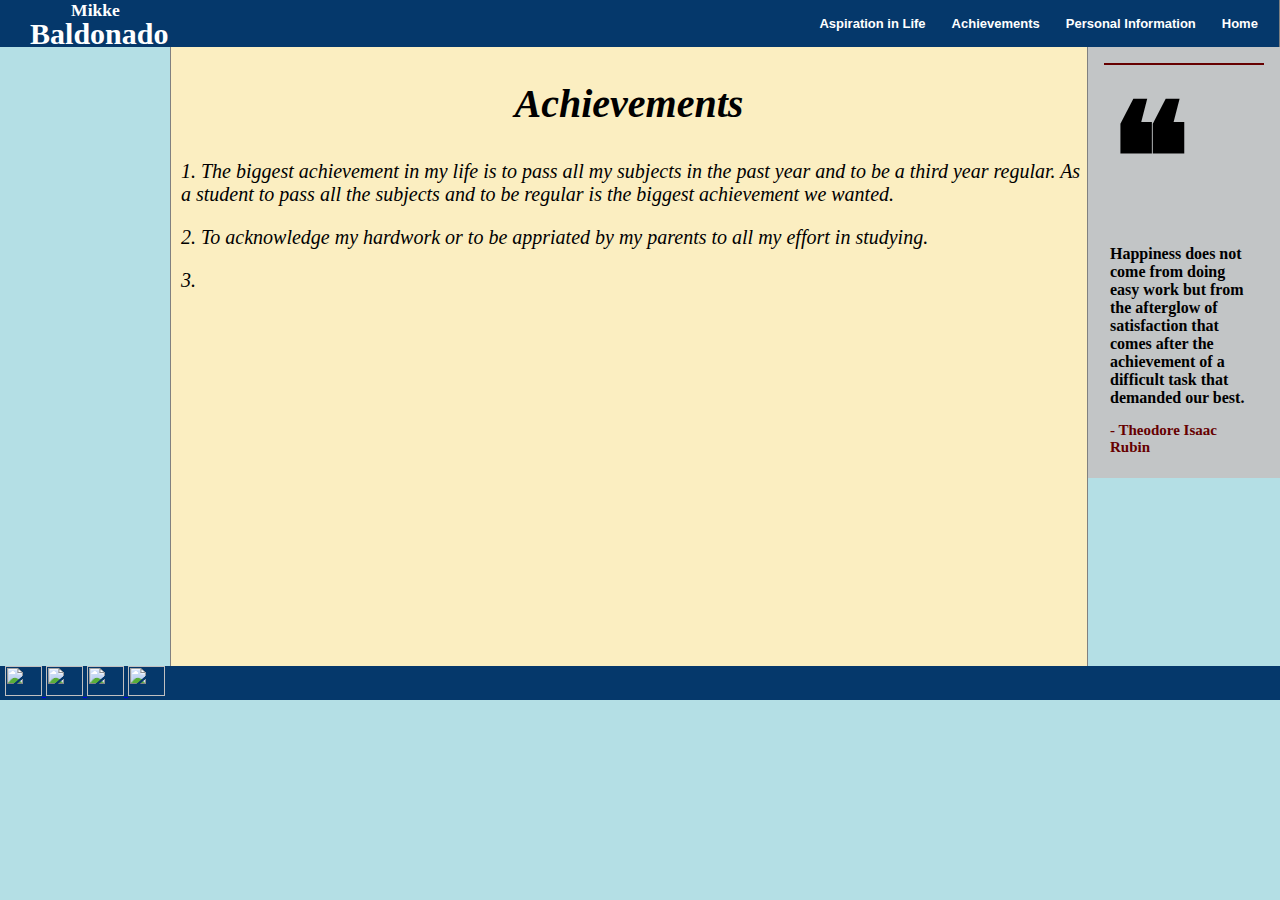
==== Achievement.html @ 684b21b2 "Delete aside layout and transfer taskbar to header layout" ====
<html>
	<head>
		<link rel="stylesheet" type="text/css" href="design.css">
		<title> Mikke Baldonado </title>
	</head>
	
	<body>
	
	<header>
		<div id="name">
			<h3> Mikke </h3>
			<h1> Baldonado </h1>
		
			<div id="tabs">
				<ul>
					<li><a href="Home.html">Home</a></li>
					<li><a href="Personal_Information.html" id="link1">Personal Information</a></li>
					<li><a href="Achievement.html">Achievements</a></li>
					<li><a href="Aspiration.html">Aspiration in Life</a></li>
				</ul>
			</div>
		</div>
	</header>
	
	<nav>
		<blockquote>
	
		<span style="font-size:150px;">&#10077;</span>
		<p> Happiness does not come from doing easy work but from the afterglow
		of satisfaction that comes after the achievement of a difficult task
		that demanded our best.
		</p>
		<p id="author"> - Theodore Isaac Rubin </p> 
		</blockquote>
	</nav>
		
	<div id="container">
		<h2> Achievements </h2>
		
		<div class="info">
			<p> 1. The biggest achievement in my life is to pass all my subjects in the past year and to be
			a third year regular. As a student to pass all the subjects and to be regular is the biggest 
			achievement we wanted. </p>
			<p> 2. To acknowledge my hardwork or to be appriated by my parents to all my effort in studying.
			</p>
			<p> 3. </p>
		</div>
	</div>
	<footer>
		<div id="icons">
			<a href="https://www.facebook.com" > <img src="C:\Users\User\projects\baldonado_mikke_Personal_Website\icon\facebook.png" width="37" height="30"> </a>
			<a href="https://www.twitter.com" > <img src="C:\Users\User\projects\baldonado_mikke_Personal_Website\icon\twitter1.png" width="37" height="30"> </a>
			<a href="https://www.instagram.com" > <img src="C:\Users\User\projects\baldonado_mikke_Personal_Website\icon\insta3.png" width="37" height="30"> </a>
			<a href="https://www.gmail.com" > <img src="C:\Users\User\projects\baldonado_mikke_Personal_Website\icon\gmail.png" width="37" height="30"> </a>
		</div>
	<footer>
	<body>
</html>
---- design.css ----
body {
	background-color: #b4dfe5;
	width: 100%;
    height: 100%;
	margin: 0px;
}

header {
    padding: .1;
    color: white;
    background-color:#05386b;
    clear: left;
	font-size: 15px;
}
#name{
	text-align: left;
	margin-left: 30px;
}
header h1{
	margin-top: -22px;
	margin-bottom: unset;
}
header h3{
	margin-left: 41px;
	margin-top: auto;
}
footer{
    background-color:#05386b;
    clear: left;
    text-align: left;
	width: 100%;
}
#container{
	margin-left: 170px;
    border-left: 1px solid gray;
	margin-right: 170px;
    border-right: 1px solid gray;
	background-color: #Fbeec1;
    overflow: hidden;
	text-align: center;
	height: auto;
	font-style: italic;
}
#container h1{
	font-size: 60px;
}
#container h2{
	font-size: 40px;
}
#container h3{
	font-size: 30px;
	margin-top: -40px;
}

#icons{
	background-color: #05386b;
	margin-right: 10px;
	margin-left: 5px;
}

#class {					
	margin-top: 60px;
	height: 321px;
}
#button{
	width: 900px;
	height: 100%;
	padding-left: 1px;
	margin: auto;
	text-align: center;
}			
			
#button a {			
	float: center;
	text-decoration: none;
	font-family: sans-serif;
	font-size: 20px;
	font-weight: bold;
	margin-left: 8px;
	margin-right: 15px;
	color: #444849;
	background-color: white;
	padding: 20px;
	border-radius: 3px;
}
			
#class li {
	display: inline;
	margin-left: 18px;			
}
			
#button a:hover {			
	background-color: #444849;
	color: #c2c5c6;
	
}

.info{
	text-align: left;
	height: 506px;
	margin-left: 10px;
	margin-right: 5px;
}
.info p{
	font-size: 20px;
}
.info h4{
	text-align: center;
}
.info p span{
	font-size: 15px;
}

.aspi{
	text-align: left;
	height: auto;
	margin-left: 10px;
	margin-right: 5px;
}
.aspi p{
	font-size: 20px;
}
.aspi h4{
	text-align: center;
}
#tabs{
	padding: 1;
	text-align: right;
    margin-top: -56px;
	overflow: hidden;
	border-right: 1px solid grey;
}
nav{
    float: right;
    max-width: 160px;
    margin: 0;
    padding: 1em;
	color: solid grey;
	font-weight: bold;
	background: #c2c5c6;
}
blockqoute{
	margin: 0;
}
nav p {
    margin: 0;
}
nav blockquote {
    font-weight: bold;
    padding: 6px;
    border-top: 2px solid #600;
    margin: 0;
}
#author{
	color:  #600;
	font-size: 15px;
	margin-top: 15px;
}
#tabs ul {
	margin-left: 10px;
	margin-right: 10px;
	margin-top: 10px;
}
#tabs ul li{
	display: inline-block;
	float: right;
	height: 40px;
}
#tabs ul a {
	color: white;
	position: relative;
	display: block;
	margin-left: 6px;
    text-decoration: none;
	font-size: 13px;
	font-family: sans-serif;
	font-weight: bold;
	padding: 10px;
	border-radius: 3px;
}
#tabs ul a:hover {
	color: #c2c5c6;
	clear: both;
}

#link1{
	color:wheat;
}
#link1:hover{
	background-color: #05386b;
	color: #05386b;
}
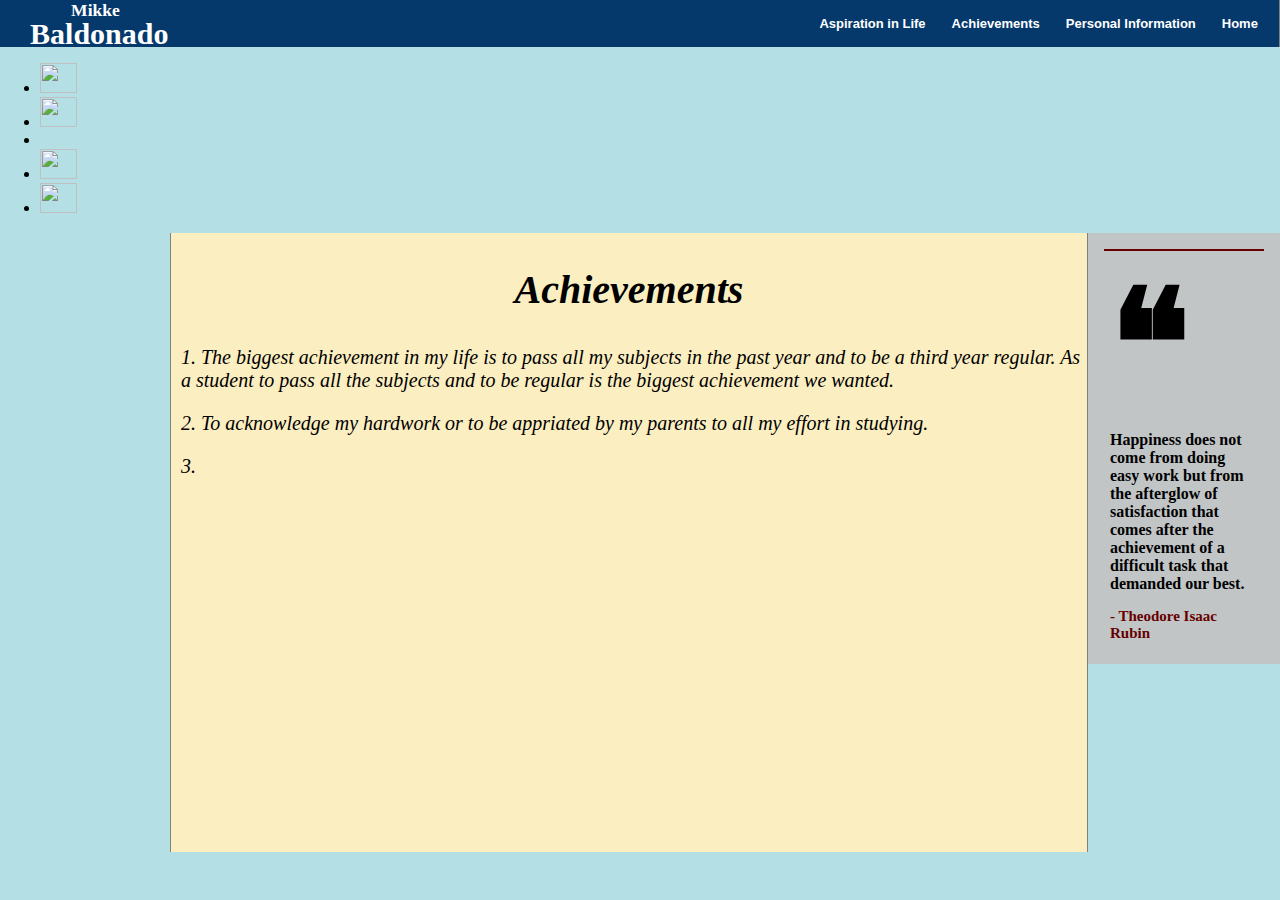
==== commit d7263e38: "Change icon picture position to all html files" ====
--- a/Achievement.html
+++ b/Achievement.html
@@ -21,6 +21,15 @@
 			</div>
 		</div>
 	</header>
+	
+	<aside>
+		<ul>
+			<li><a href="https://www.facebook.com" > <img src="C:\Users\User\projects\baldonado_mikke_Personal_Website\icon\facebook.png" width="37" height="30"> </a></li>
+			<li><a href="https://www.twitter.com" > <img src="C:\Users\User\projects\baldonado_mikke_Personal_Website\icon\twitter1.png" width="37" height="30"> </a><li>
+			<li><a href="https://www.instagram.com" > <img src="C:\Users\User\projects\baldonado_mikke_Personal_Website\icon\insta3.png" width="37" height="30"> </a></li>
+			<li><a href="https://www.gmail.com" > <img src="C:\Users\User\projects\baldonado_mikke_Personal_Website\icon\gmail.png" width="37" height="30"> </a></li>
+		</ul>
+	</aside>
 	
 	<nav>
 		<blockquote>
@@ -47,12 +56,7 @@
 		</div>
 	</div>
 	<footer>
-		<div id="icons">
-			<a href="https://www.facebook.com" > <img src="C:\Users\User\projects\baldonado_mikke_Personal_Website\icon\facebook.png" width="37" height="30"> </a>
-			<a href="https://www.twitter.com" > <img src="C:\Users\User\projects\baldonado_mikke_Personal_Website\icon\twitter1.png" width="37" height="30"> </a>
-			<a href="https://www.instagram.com" > <img src="C:\Users\User\projects\baldonado_mikke_Personal_Website\icon\insta3.png" width="37" height="30"> </a>
-			<a href="https://www.gmail.com" > <img src="C:\Users\User\projects\baldonado_mikke_Personal_Website\icon\gmail.png" width="37" height="30"> </a>
-		</div>
+		
 	<footer>
 	<body>
 </html>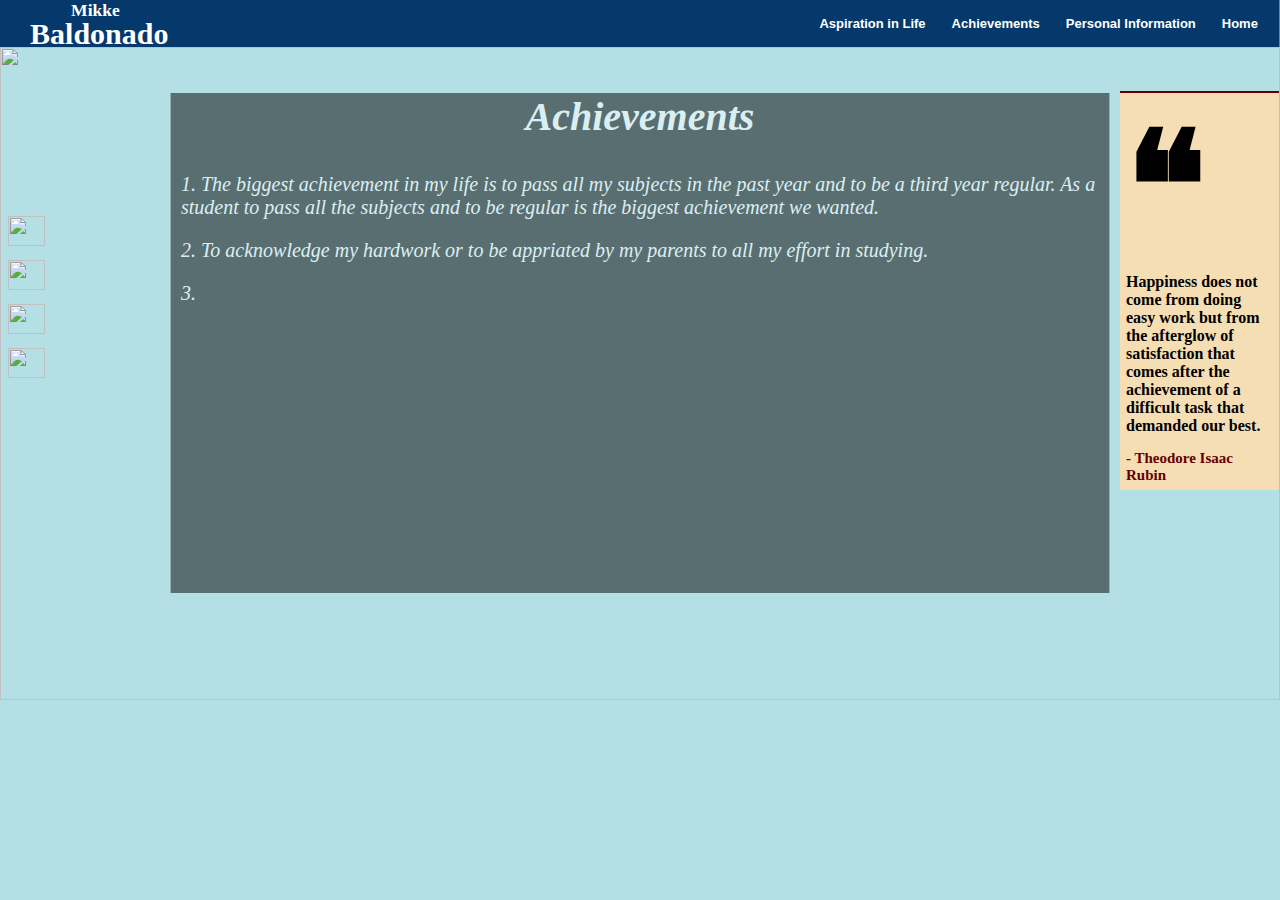
==== commit af37ac49: "Change Achievement web page design" ====
--- a/Achievement.html
+++ b/Achievement.html
@@ -22,6 +22,9 @@
 		</div>
 	</header>
 	
+	<div class="layout">
+		<img id="back" src="C:\Users\User\projects\baldonado_mikke_Personal_Website\background\background1.jpg">
+
 	<aside>
 		<ul>
 			<li><a href="https://www.facebook.com" > <img src="C:\Users\User\projects\baldonado_mikke_Personal_Website\icon\facebook.png" width="37" height="30"> </a></li>
@@ -55,6 +58,7 @@
 			<p> 3. </p>
 		</div>
 	</div>
+	</div>
 	<footer>
 		
 	<footer>
--- a/design.css
+++ b/design.css
@@ -1,10 +1,9 @@
 body {
 	background-color: #b4dfe5;
-	width: 100%;
-    height: 100%;
+	width: auto;
+    height: auto;
 	margin: 0px;
 }
-
 header {
     padding: .1;
     color: white;
@@ -24,22 +23,23 @@
 	margin-left: 41px;
 	margin-top: auto;
 }
-footer{
-    background-color:#05386b;
-    clear: left;
-    text-align: left;
+
+.layout #back{
+	height: 653px;
 	width: 100%;
 }
 #container{
+	margin-top: -640px;
 	margin-left: 170px;
     border-left: 1px solid gray;
 	margin-right: 170px;
     border-right: 1px solid gray;
-	background-color: #Fbeec1;
-    overflow: hidden;
-	text-align: center;
-	height: auto;
+	background-color: black;
+	text-align: center;
+	color: white;
+	height: 500px;
 	font-style: italic;
+	opacity: 0.5;
 }
 #container h1{
 	font-size: 60px;
@@ -51,16 +51,22 @@
 	font-size: 30px;
 	margin-top: -40px;
 }
-
+#container h5{
+	margin-top: 155px;
+	font-size: 20px;
+}
+#container p{
+	
+}
 #icons{
+	float: left;
 	background-color: #05386b;
 	margin-right: 10px;
-	margin-left: 5px;
 }
 
 #class {					
 	margin-top: 60px;
-	height: 321px;
+	height: 144px;
 }
 #button{
 	width: 900px;
@@ -131,21 +137,43 @@
 	border-right: 1px solid grey;
 }
 nav{
+	background-color: black;
     float: right;
     max-width: 160px;
     margin: 0;
-    padding: 1em;
 	color: solid grey;
 	font-weight: bold;
 	background: #c2c5c6;
-}
-blockqoute{
-	margin: 0;
+	margin-top: -609px;
+	overflow: -webkit-paged-x;
+}
+aside{
+    float: left;
+    width: 160px;
+    margin-top: -500px;
+	overflow: -webkit-paged-x;
+}
+aside ul{
+	list-style-type: none;
+	padding: 0;
+}
+aside ul li{
+	padding-top: 0px;
+	margin-top: 10px;
+}
+aside ul a{
+	text-decoration: none;
+	padding: 8px;
+}
+aside ul a:hover{
+	transition: .5s;
+	margin-left: 30px;
 }
 nav p {
     margin: 0;
 }
 nav blockquote {
+	background-color: wheat;
     font-weight: bold;
     padding: 6px;
     border-top: 2px solid #600;
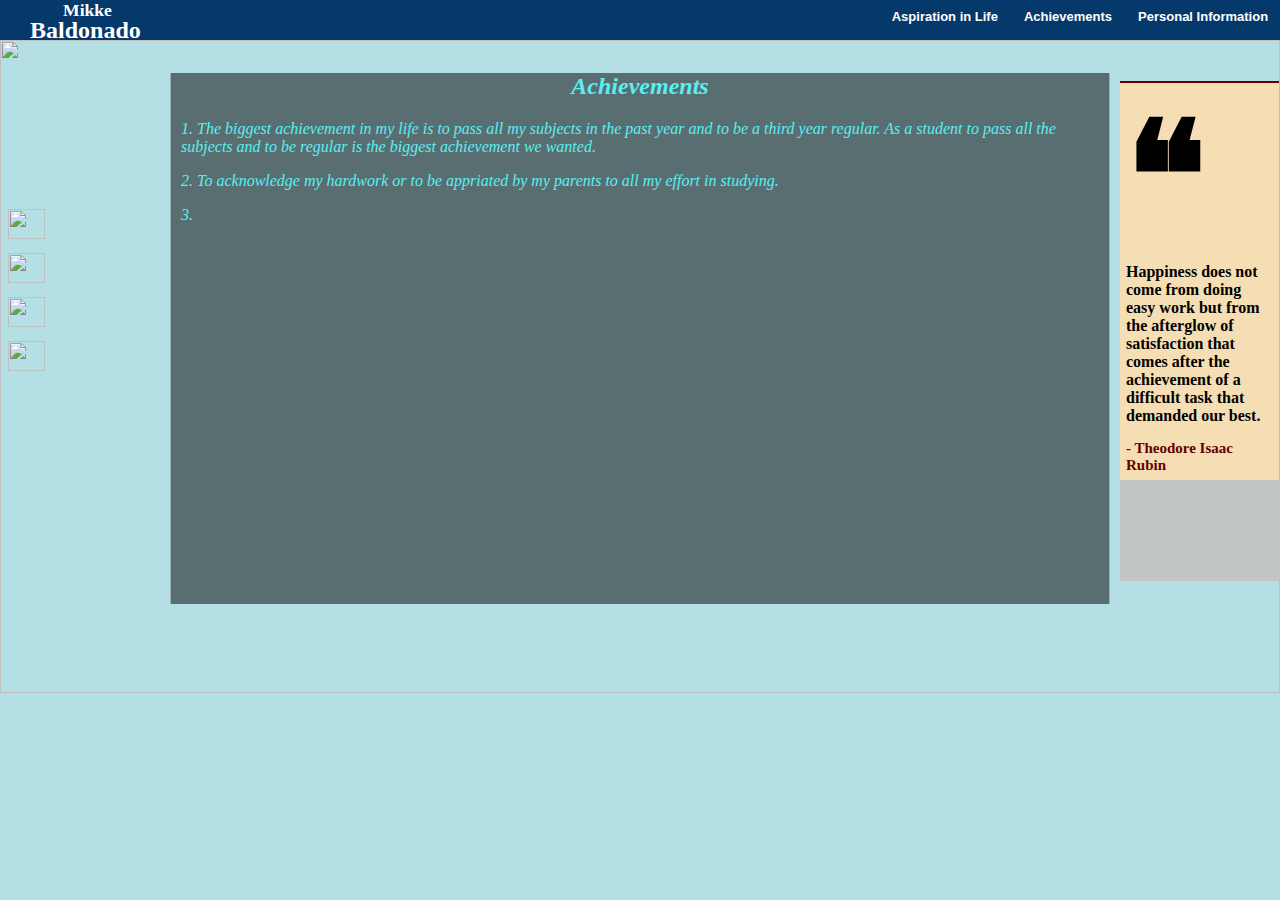
==== commit ee022d2b: "Maked header Name into link of home and deleted home link on the task bar" ====
--- a/Achievement.html
+++ b/Achievement.html
@@ -1,66 +1,66 @@
 <html>
 	<head>
 		<link rel="stylesheet" type="text/css" href="design.css">
+		<link rel="shortcut icon" type="image/png" href="C:\Users\User\projects\baldonado_mikke_Personal_Website\pictures\profile.png">
 		<title> Mikke Baldonado </title>
 	</head>
 	
 	<body>
 	
-	<header>
-		<div id="name">
-			<h3> Mikke </h3>
-			<h1> Baldonado </h1>
+		<header>
+			<div id="name">
+				<div class="link">
+					<a href="Home.html">
+						<h3> Mikke </h3>
+						<h1> Baldonado </h1>
+					</a>
+				</div>
+				<div id="tabs">
+					<ul>
+						<li><a href="Personal_Information.html" id="link1">Personal Information</a></li>
+						<li><a href="Achievement.html">Achievements</a></li>
+						<li><a href="Aspiration.html">Aspiration in Life</a></li>
+					</ul>
+				</div>
+			</div>
+		</header>
+	
+		<div class="layout">
+			<img id="back" src="C:\Users\User\projects\baldonado_mikke_Personal_Website\background\background1.jpg">
+
+			<aside>
+				<ul>
+					<li><a href="https://www.facebook.com/baldonado.mikke" > <img src="C:\Users\User\projects\baldonado_mikke_Personal_Website\icon\facebook.png" width="37" height="30"> </a></li>
+					<li><a href="https://twitter.com/CrazyMikke" > <img src="C:\Users\User\projects\baldonado_mikke_Personal_Website\icon\twitter1.png" width="37" height="30"> </a><li>
+					<li><a href="https://www.instagram.com/mikke_baldonado/" > <img src="C:\Users\User\projects\baldonado_mikke_Personal_Website\icon\insta3.png" width="37" height="30"> </a></li>
+					<li><a href="https://plus.google.com/u/0/105003325873421182169" > <img src="C:\Users\User\projects\baldonado_mikke_Personal_Website\icon\gmail.png" width="37" height="30"> </a></li>
+				</ul>
+			</aside>
 		
-			<div id="tabs">
-				<ul>
-					<li><a href="Home.html">Home</a></li>
-					<li><a href="Personal_Information.html" id="link1">Personal Information</a></li>
-					<li><a href="Achievement.html">Achievements</a></li>
-					<li><a href="Aspiration.html">Aspiration in Life</a></li>
-				</ul>
+			<nav>
+				<blockquote>
+		
+				<span style="font-size:150px;">&#10077;</span>
+				<p> Happiness does not come from doing easy work but from the afterglow
+				of satisfaction that comes after the achievement of a difficult task
+				that demanded our best.
+				</p>
+				<p id="author"> - Theodore Isaac Rubin </p> 
+				</blockquote>
+			</nav>
+			
+			<div id="container">
+				<h2> Achievements </h2>
+			
+				<div class="info">
+					<p> 1. The biggest achievement in my life is to pass all my subjects in the past year and to be
+					a third year regular. As a student to pass all the subjects and to be regular is the biggest 
+					achievement we wanted. </p>
+					<p> 2. To acknowledge my hardwork or to be appriated by my parents to all my effort in studying.
+					</p>
+					<p> 3. </p>
+				</div>
 			</div>
 		</div>
-	</header>
-	
-	<div class="layout">
-		<img id="back" src="C:\Users\User\projects\baldonado_mikke_Personal_Website\background\background1.jpg">
-
-	<aside>
-		<ul>
-			<li><a href="https://www.facebook.com" > <img src="C:\Users\User\projects\baldonado_mikke_Personal_Website\icon\facebook.png" width="37" height="30"> </a></li>
-			<li><a href="https://www.twitter.com" > <img src="C:\Users\User\projects\baldonado_mikke_Personal_Website\icon\twitter1.png" width="37" height="30"> </a><li>
-			<li><a href="https://www.instagram.com" > <img src="C:\Users\User\projects\baldonado_mikke_Personal_Website\icon\insta3.png" width="37" height="30"> </a></li>
-			<li><a href="https://www.gmail.com" > <img src="C:\Users\User\projects\baldonado_mikke_Personal_Website\icon\gmail.png" width="37" height="30"> </a></li>
-		</ul>
-	</aside>
-	
-	<nav>
-		<blockquote>
-	
-		<span style="font-size:150px;">&#10077;</span>
-		<p> Happiness does not come from doing easy work but from the afterglow
-		of satisfaction that comes after the achievement of a difficult task
-		that demanded our best.
-		</p>
-		<p id="author"> - Theodore Isaac Rubin </p> 
-		</blockquote>
-	</nav>
-		
-	<div id="container">
-		<h2> Achievements </h2>
-		
-		<div class="info">
-			<p> 1. The biggest achievement in my life is to pass all my subjects in the past year and to be
-			a third year regular. As a student to pass all the subjects and to be regular is the biggest 
-			achievement we wanted. </p>
-			<p> 2. To acknowledge my hardwork or to be appriated by my parents to all my effort in studying.
-			</p>
-			<p> 3. </p>
-		</div>
-	</div>
-	</div>
-	<footer>
-		
-	<footer>
-	<body>
+	</body>
 </html>--- a/design.css
+++ b/design.css
@@ -10,22 +10,43 @@
     background-color:#05386b;
     clear: left;
 	font-size: 15px;
+	width: 100%;
 }
 #name{
-	text-align: left;
 	margin-left: 30px;
-}
-header h1{
+	width: 100%;
+}
+.link{	
+	width: 100px;
+	color: white;
+	text-decoration: none;
+}
+.link a{
+	width: 100px;
+	color: white;
+	text-decoration: none;
+}
+
+.link a:hover {
+	width: 100px;
+	color: #c2c5c6;
+	clear: both;
+}
+header h1{	
+	font-size: x-large;
+	text-align: left;
 	margin-top: -22px;
 	margin-bottom: unset;
 }
 header h3{
-	margin-left: 41px;
+	text-align: left;
+	margin-left: 33px;
 	margin-top: auto;
 }
 
 .layout #back{
 	height: 653px;
+
 	width: 100%;
 }
 #container{
@@ -36,27 +57,41 @@
     border-right: 1px solid gray;
 	background-color: black;
 	text-align: center;
-	color: white;
-	height: 500px;
+	color: cyan;
+	height: auto;
 	font-style: italic;
 	opacity: 0.5;
 }
-#container h1{
+#home{
+	margin-left: 170px;
+    border-left: 1px solid gray;
+	margin-right: 170px;
+    border-right: 1px solid gray;
+	text-align: center;
+	color: black;
+	height: auto;
+	font-style: italic;
+	background-color: wheat;
+}
+#home img{
+	margin-top: -320px;
+}
+#home h1{
 	font-size: 60px;
-}
-#container h2{
+	margin-top: -30px;
+}
+.h2{
 	font-size: 40px;
 }
-#container h3{
+.h3{
 	font-size: 30px;
-	margin-top: -40px;
-}
-#container h5{
-	margin-top: 155px;
+}
+#home h5{
+	margin-top: -20px;
 	font-size: 20px;
 }
 #container p{
-	
+	font-size: inherit;
 }
 #icons{
 	float: left;
@@ -66,7 +101,7 @@
 
 #class {					
 	margin-top: 60px;
-	height: 144px;
+	height: 126px;
 }
 #button{
 	width: 900px;
@@ -103,7 +138,7 @@
 
 .info{
 	text-align: left;
-	height: 506px;
+	height: 484px;
 	margin-left: 10px;
 	margin-right: 5px;
 }
@@ -119,7 +154,7 @@
 
 .aspi{
 	text-align: left;
-	height: auto;
+	height: 484px;;
 	margin-left: 10px;
 	margin-right: 5px;
 }
@@ -130,6 +165,7 @@
 	text-align: center;
 }
 #tabs{
+	margin-right: 20px;
 	padding: 1;
 	text-align: right;
     margin-top: -56px;
@@ -144,8 +180,9 @@
 	color: solid grey;
 	font-weight: bold;
 	background: #c2c5c6;
-	margin-top: -609px;
+	margin-top: -612px;
 	overflow: -webkit-paged-x;
+	height: 500px;
 }
 aside{
     float: left;
@@ -166,6 +203,28 @@
 	padding: 8px;
 }
 aside ul a:hover{
+	transition: .5s;
+	margin-left: 30px;
+}
+.icon{
+    float: left;
+    width: 160px;
+    margin-top: -100px;
+	overflow: -webkit-paged-x;
+}
+.icon ul{
+	list-style-type: none;
+	padding: 0;
+}
+.icon ul li{
+	padding-top: 0px;
+	margin-top: 10px;
+}
+.icon ul a{
+	text-decoration: none;
+	padding: 8px;
+}
+.icon ul a:hover{
 	transition: .5s;
 	margin-left: 30px;
 }
@@ -207,6 +266,7 @@
 	border-radius: 3px;
 }
 #tabs ul a:hover {
+	text-decoration: underline;
 	color: #c2c5c6;
 	clear: both;
 }
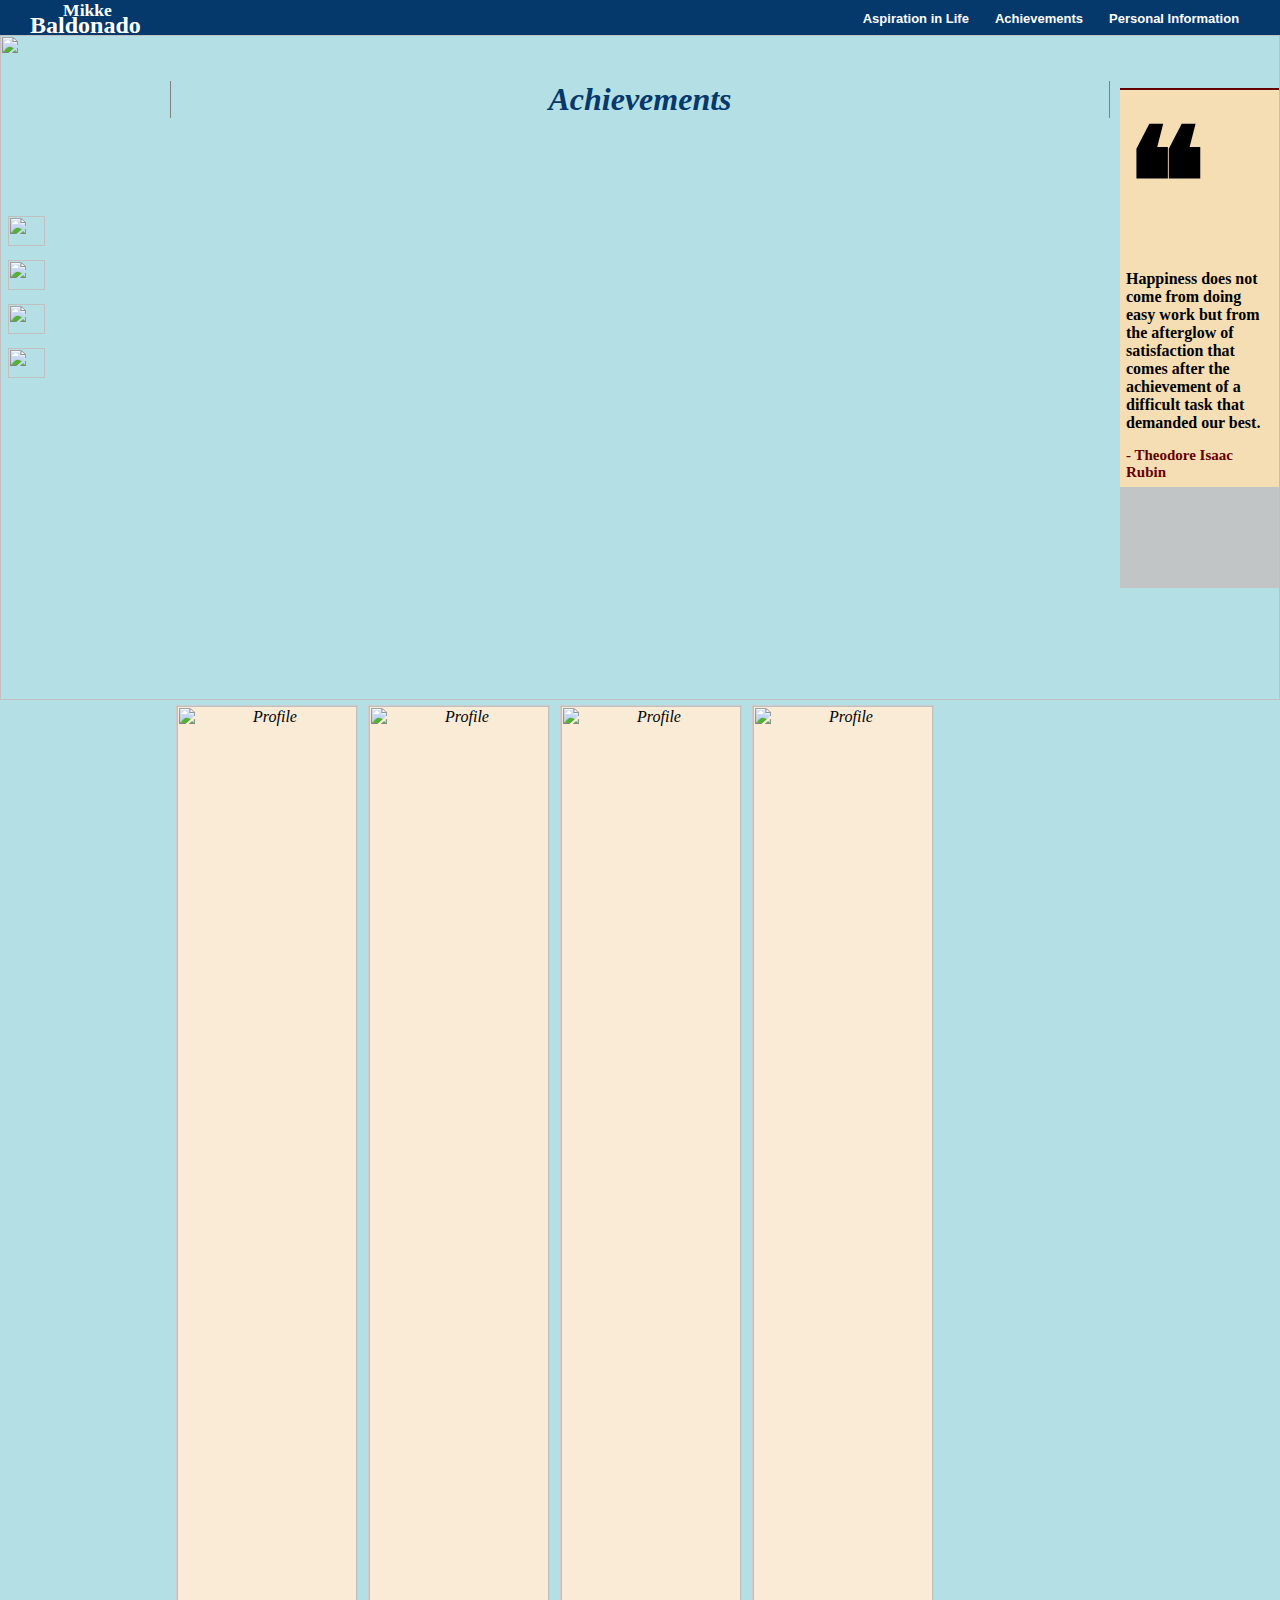
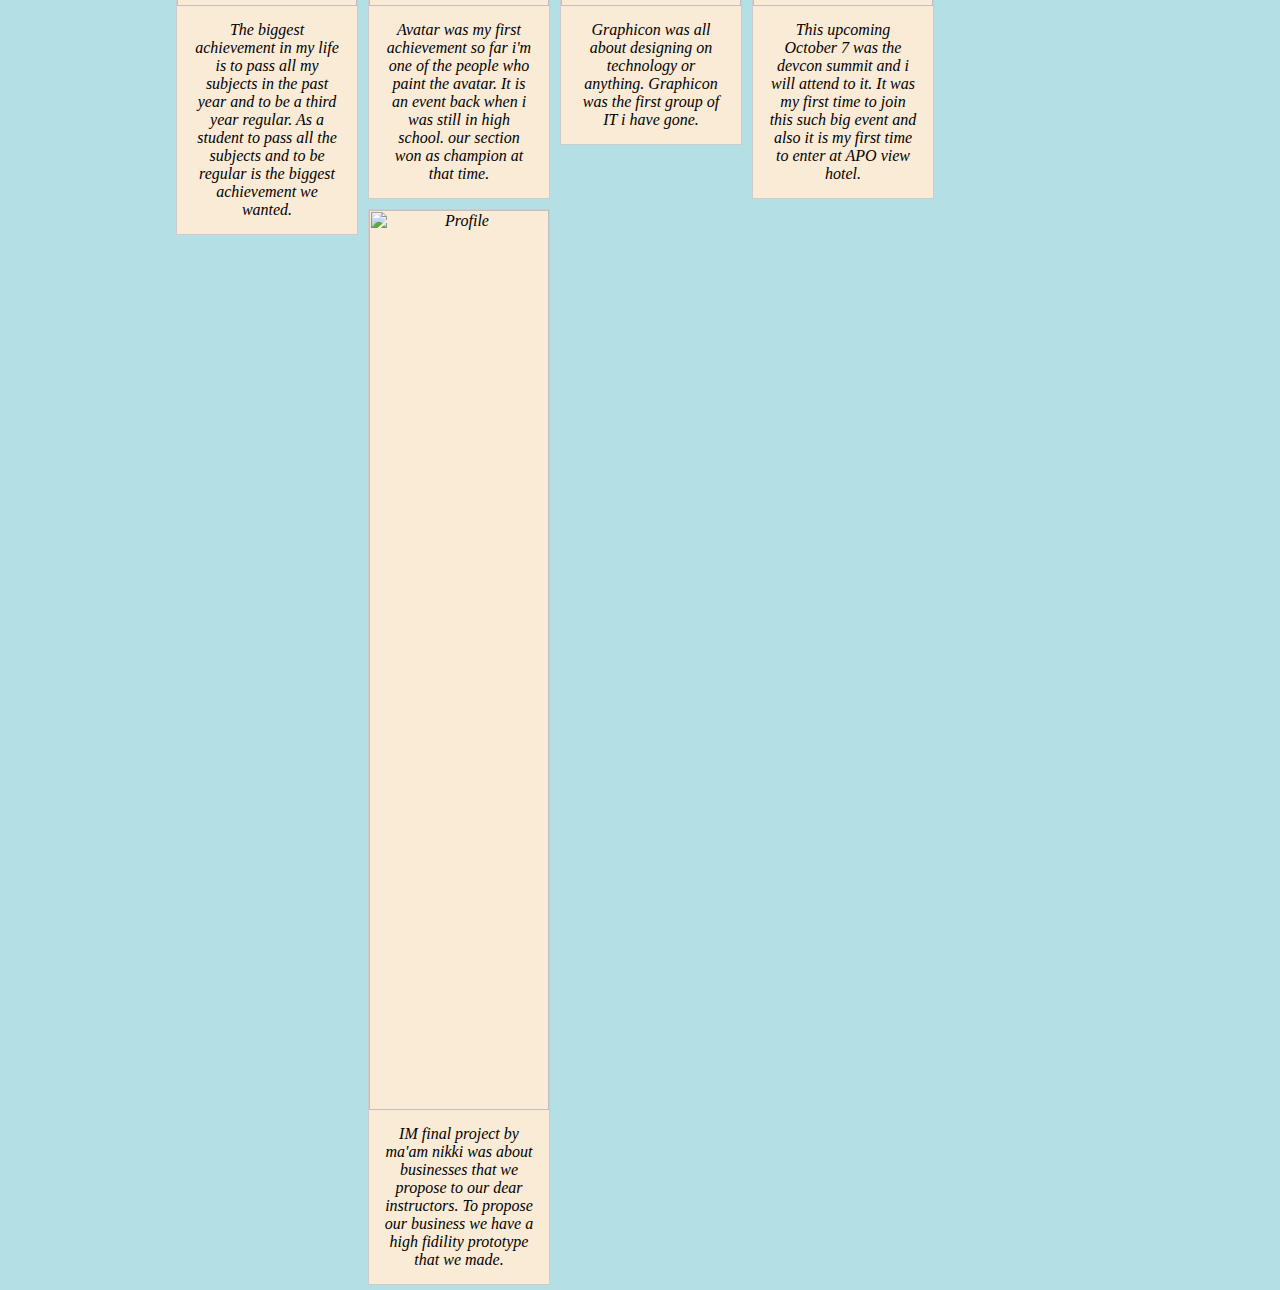
==== commit c698f54e: "Change Achievement design, change text, added images, and adjust sizes" ====
--- a/Achievement.html
+++ b/Achievement.html
@@ -49,16 +49,34 @@
 				</blockquote>
 			</nav>
 			
-			<div id="container">
-				<h2> Achievements </h2>
-			
-				<div class="info">
-					<p> 1. The biggest achievement in my life is to pass all my subjects in the past year and to be
-					a third year regular. As a student to pass all the subjects and to be regular is the biggest 
-					achievement we wanted. </p>
-					<p> 2. To acknowledge my hardwork or to be appriated by my parents to all my effort in studying.
-					</p>
-					<p> 3. </p>
+			<div id="containerAchievement">
+				<h1> Achievements </h1>
+				<div id="gal">
+					<div class="gallery">
+						<img src="C:\Users\User\projects\baldonado_mikke_Personal_Website\pictures\grades.png" alt="Profile" width="300" height="200">
+						<div class="desc">The biggest achievement in my life is to pass all my subjects in the past year and to be
+						a third year regular. As a student to pass all the subjects and to be regular is the biggest 
+						achievement we wanted.</div>
+					</div>
+					<div class="gallery">
+						<img src="C:\Users\User\projects\baldonado_mikke_Personal_Website\pictures\avatar.png" alt="Profile" width="300" height="200">
+						<div class="desc">Avatar was my first achievement so far i'm one of the people who paint the avatar. It is an event back when i was still in high school. 
+						our section won as champion at that time.</div>
+					</div>
+					<div class="gallery">
+						<img src="C:\Users\User\projects\baldonado_mikke_Personal_Website\pictures\graphicon.png" alt="Profile" width="300" height="200">
+						<div class="desc"> Graphicon was all about designing on technology or anything. Graphicon was the first group of IT i have gone.</div>
+					</div>
+					<div class="gallery">
+						<img src="C:\Users\User\projects\baldonado_mikke_Personal_Website\pictures\devcon.png" alt="Profile" width="300" height="200">
+						<div class="desc"> This upcoming October 7 was the devcon summit and i will attend to it. It was my first time to join this such big event and also it is my first 
+						time to enter at APO view hotel.</div>
+					</div>
+					<div class="gallery">
+						<img src="C:\Users\User\projects\baldonado_mikke_Personal_Website\pictures\IM.png" alt="Profile" width="300" height="200">
+						<div class="desc"> IM final project by ma'am nikki was about businesses that we propose to our dear instructors.
+						To propose our business we have a high fidility prototype that we made.</div>
+					</div>
 				</div>
 			</div>
 		</div>
--- a/design.css
+++ b/design.css
@@ -14,7 +14,6 @@
 }
 #name{
 	margin-left: 30px;
-	width: 100%;
 }
 .link{	
 	width: 100px;
@@ -35,7 +34,7 @@
 header h1{	
 	font-size: x-large;
 	text-align: left;
-	margin-top: -22px;
+	margin-top: -27px;
 	margin-bottom: unset;
 }
 header h3{
@@ -43,10 +42,11 @@
 	margin-left: 33px;
 	margin-top: auto;
 }
-
+.layout{
+	height:auto;
+}
 .layout #back{
-	height: 653px;
-
+	height: 665px;
 	width: 100%;
 }
 #container{
@@ -62,6 +62,17 @@
 	font-style: italic;
 	opacity: 0.5;
 }
+#containerAchievement{
+	margin-top: -640px;
+	margin-left: 170px;
+    border-left: 1px solid gray;
+	margin-right: 170px;
+    border-right: 1px solid gray;
+	text-align: center;
+	color: #05386b;
+	height: auto;
+	font-style: italic;
+}
 #home{
 	margin-left: 170px;
     border-left: 1px solid gray;
@@ -92,6 +103,36 @@
 }
 #container p{
 	font-size: inherit;
+}
+#containerAchievement p{
+	font-size: inherit;
+}
+#gal{
+	overflow: -webkit-paged-x;
+	
+}
+#gal .gallery {
+	border: 1px solid #ccc;
+    float: left;
+    width: 180px;
+	color:black;
+	margin: 5px;
+}
+
+.gallery:hover {
+    border: 1px solid white;
+}
+
+.gallery img {
+	background-color: antiquewhite;
+    width: 100%;
+    height: auto;
+}
+
+.desc {
+    background-color: antiquewhite;
+	padding: 15px;
+    text-align: center;
 }
 #icons{
 	float: left;
@@ -141,6 +182,7 @@
 	height: 484px;
 	margin-left: 10px;
 	margin-right: 5px;
+	color: White;
 }
 .info p{
 	font-size: 20px;
@@ -153,10 +195,12 @@
 }
 
 .aspi{
+	color: white;
 	text-align: left;
-	height: 484px;;
+	height: auto;
 	margin-left: 10px;
 	margin-right: 5px;
+	font-size: large;
 }
 .aspi p{
 	font-size: 20px;
@@ -166,11 +210,11 @@
 }
 #tabs{
 	margin-right: 20px;
+	margin-bottom: -7px;
 	padding: 1;
 	text-align: right;
-    margin-top: -56px;
+    margin-top: -49px;
 	overflow: hidden;
-	border-right: 1px solid grey;
 }
 nav{
 	background-color: black;
@@ -277,4 +321,4 @@
 #link1:hover{
 	background-color: #05386b;
 	color: #05386b;
-}+}
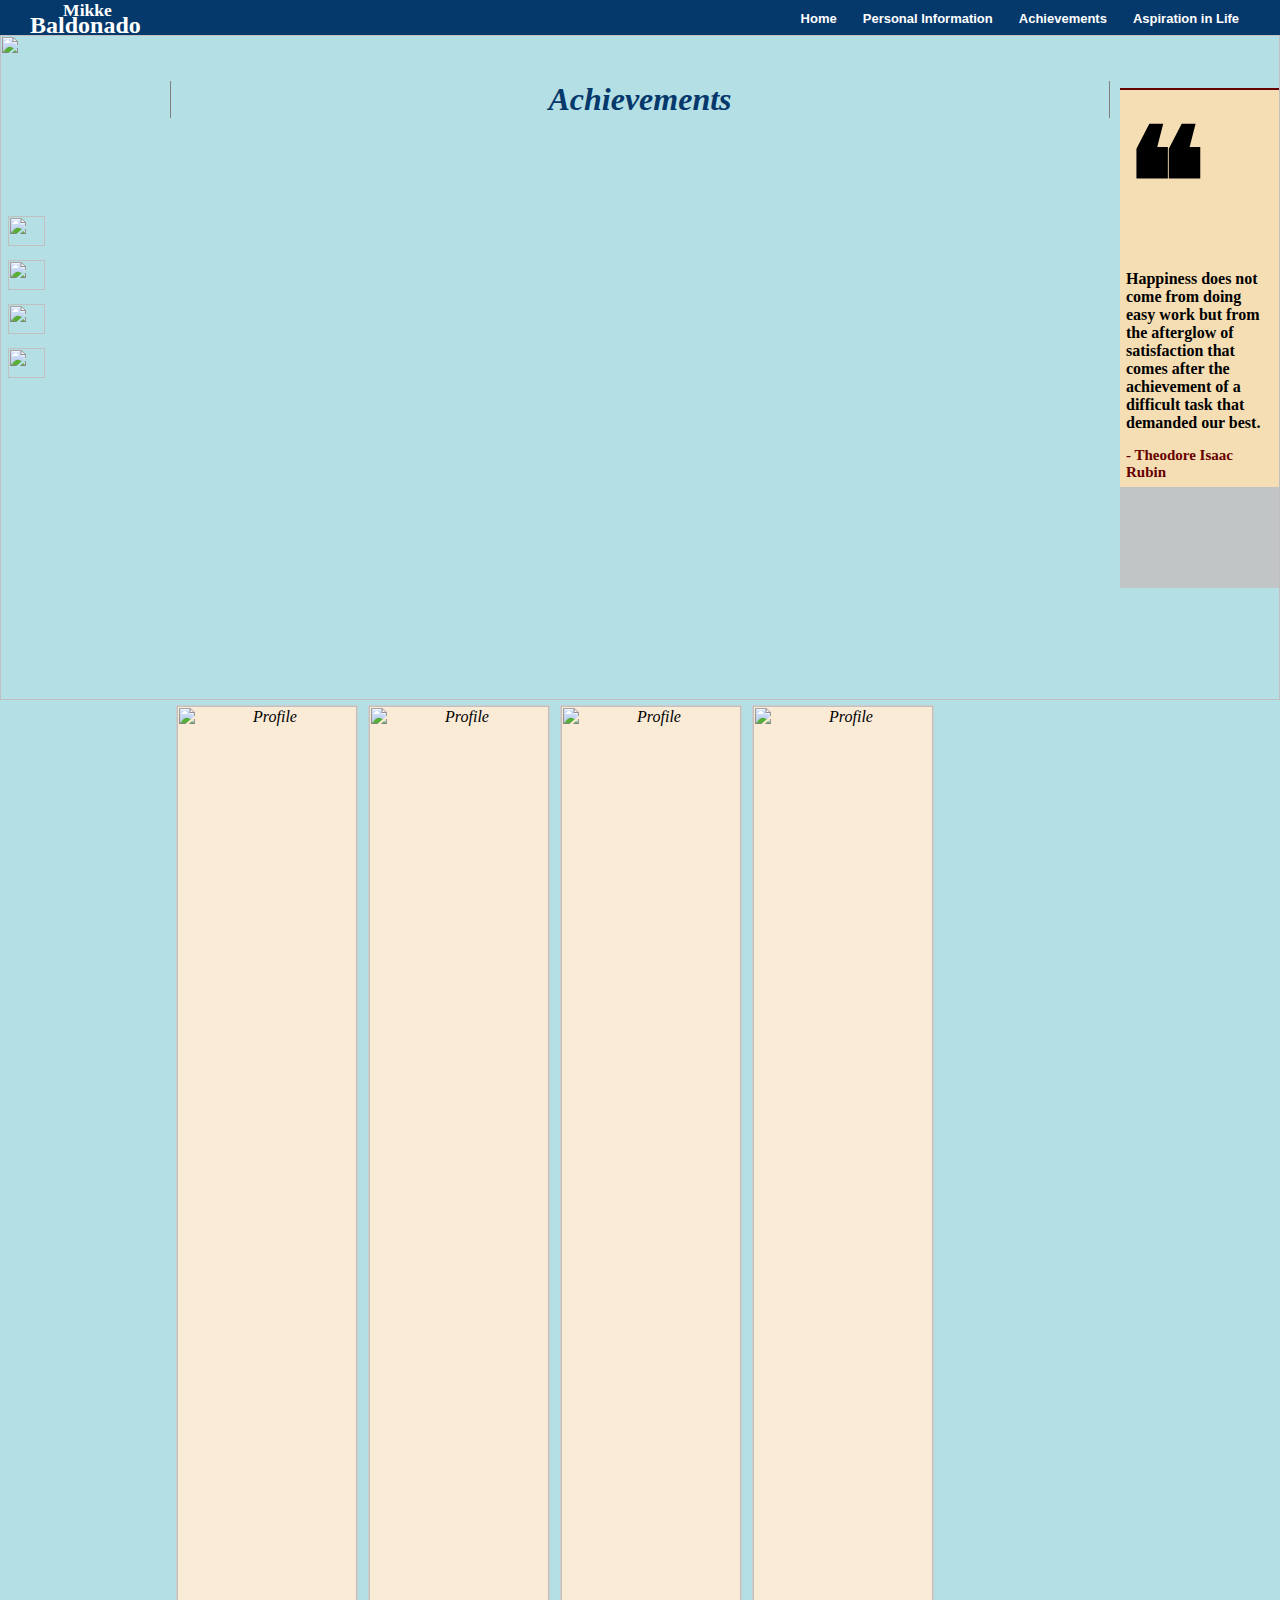
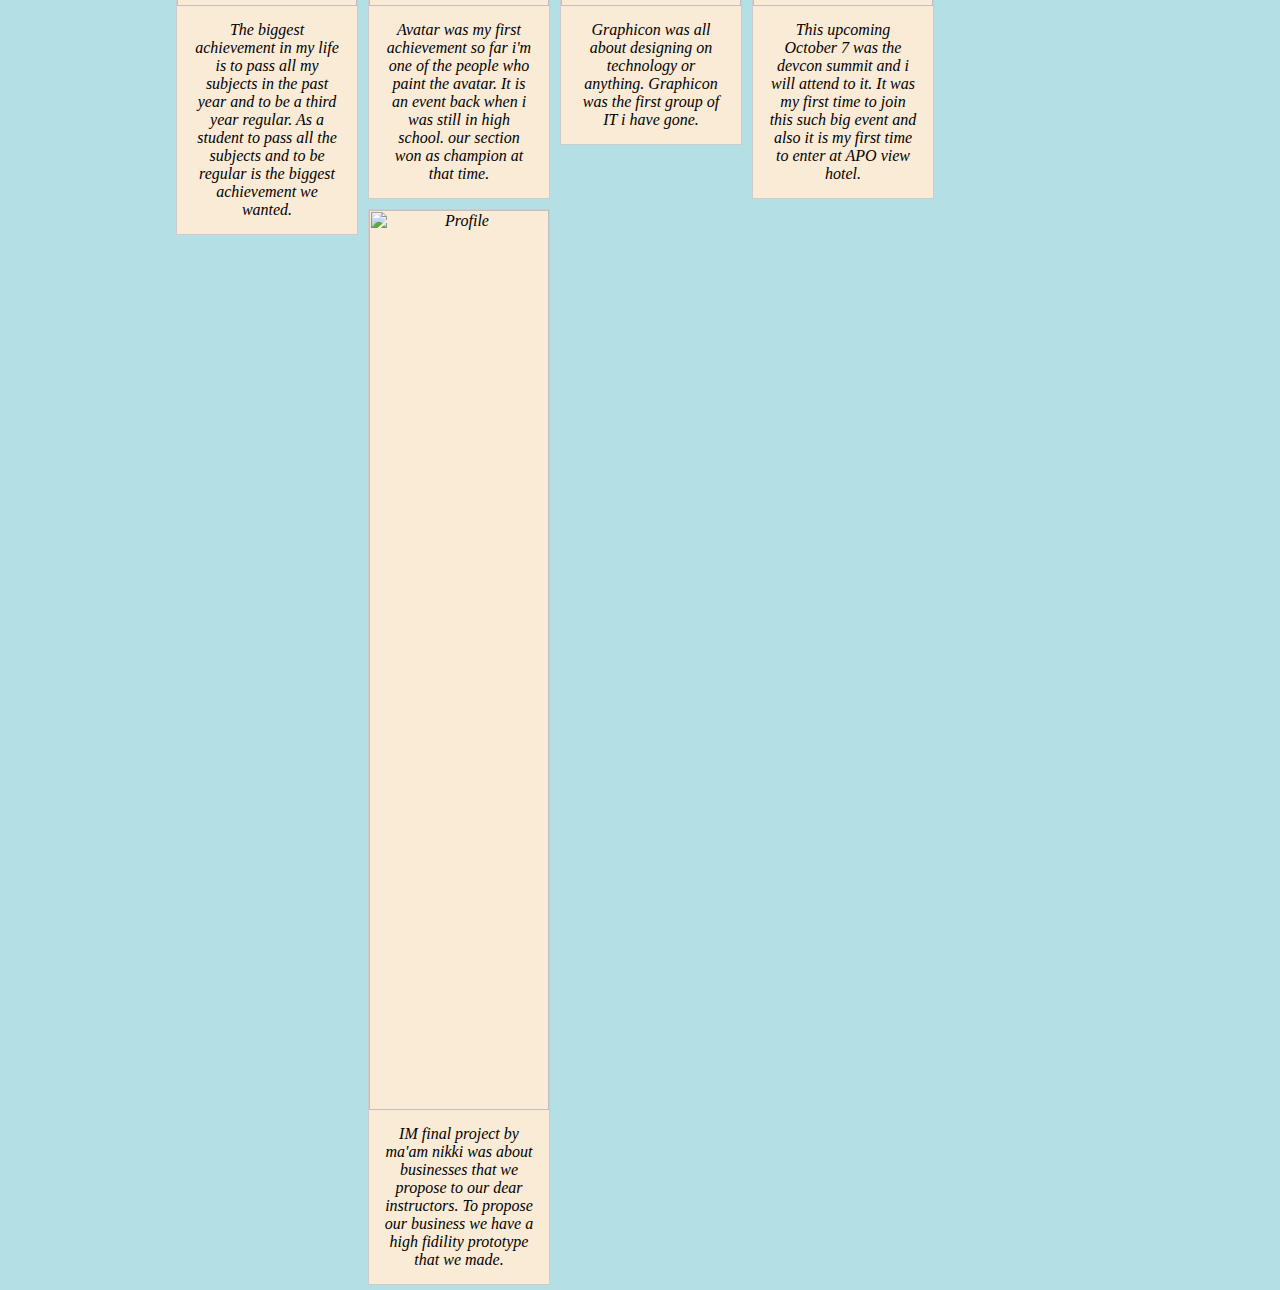
==== commit f0cbf673: "Change task bar arrangement, added home bar, and changed colors" ====
--- a/Achievement.html
+++ b/Achievement.html
@@ -17,9 +17,10 @@
 				</div>
 				<div id="tabs">
 					<ul>
-						<li><a href="Personal_Information.html" id="link1">Personal Information</a></li>
+						<li><a href="Aspiration.html">Aspiration in Life</a></li>
 						<li><a href="Achievement.html">Achievements</a></li>
-						<li><a href="Aspiration.html">Aspiration in Life</a></li>
+						<li><a href="Personal_Information.html">Personal Information</a></li>
+						<li><a href="Home.html">Home</a></li>
 					</ul>
 				</div>
 			</div>
--- a/design.css
+++ b/design.css
@@ -160,7 +160,7 @@
 	font-weight: bold;
 	margin-left: 8px;
 	margin-right: 15px;
-	color: #444849;
+	color: #05386b;
 	background-color: white;
 	padding: 20px;
 	border-radius: 3px;
@@ -172,7 +172,7 @@
 }
 			
 #button a:hover {			
-	background-color: #444849;
+	background-color: #05386b;
 	color: #c2c5c6;
 	
 }
@@ -313,12 +313,4 @@
 	text-decoration: underline;
 	color: #c2c5c6;
 	clear: both;
-}
-
-#link1{
-	color:wheat;
-}
-#link1:hover{
-	background-color: #05386b;
-	color: #05386b;
-}
+}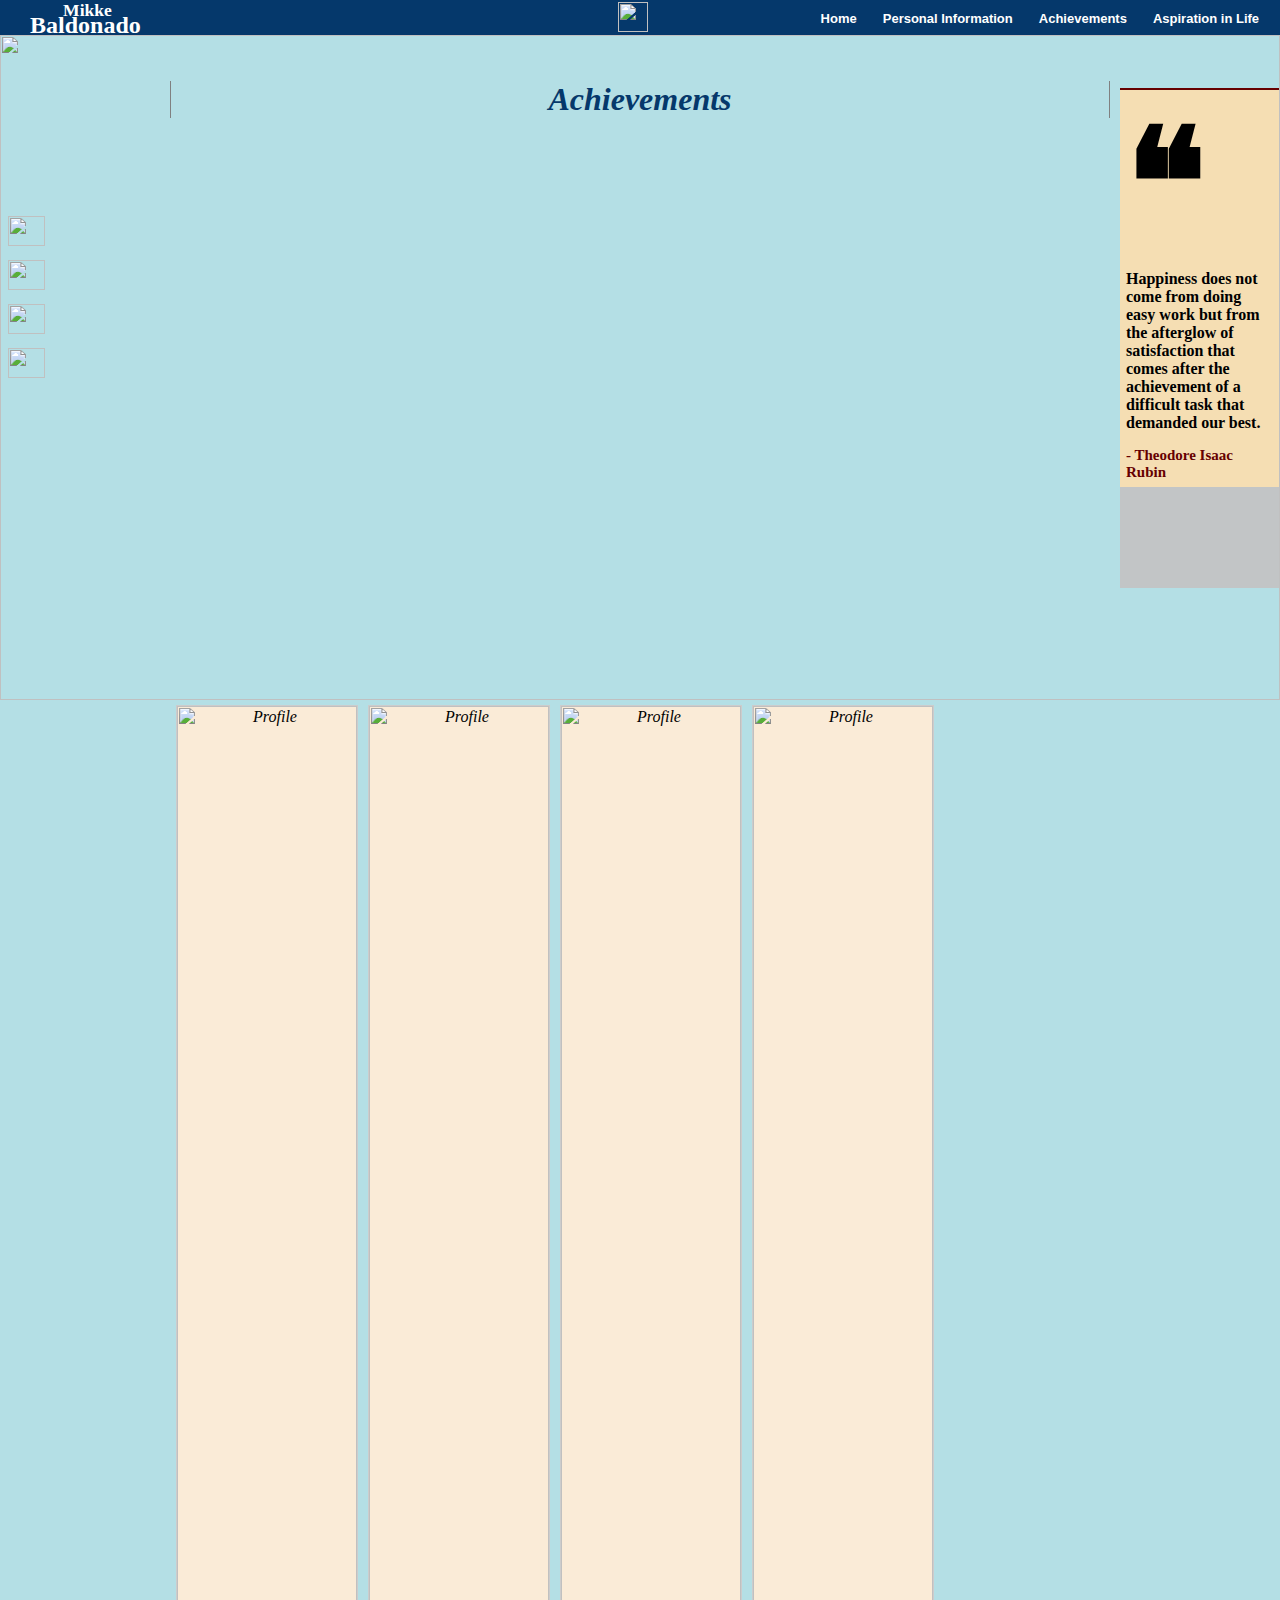
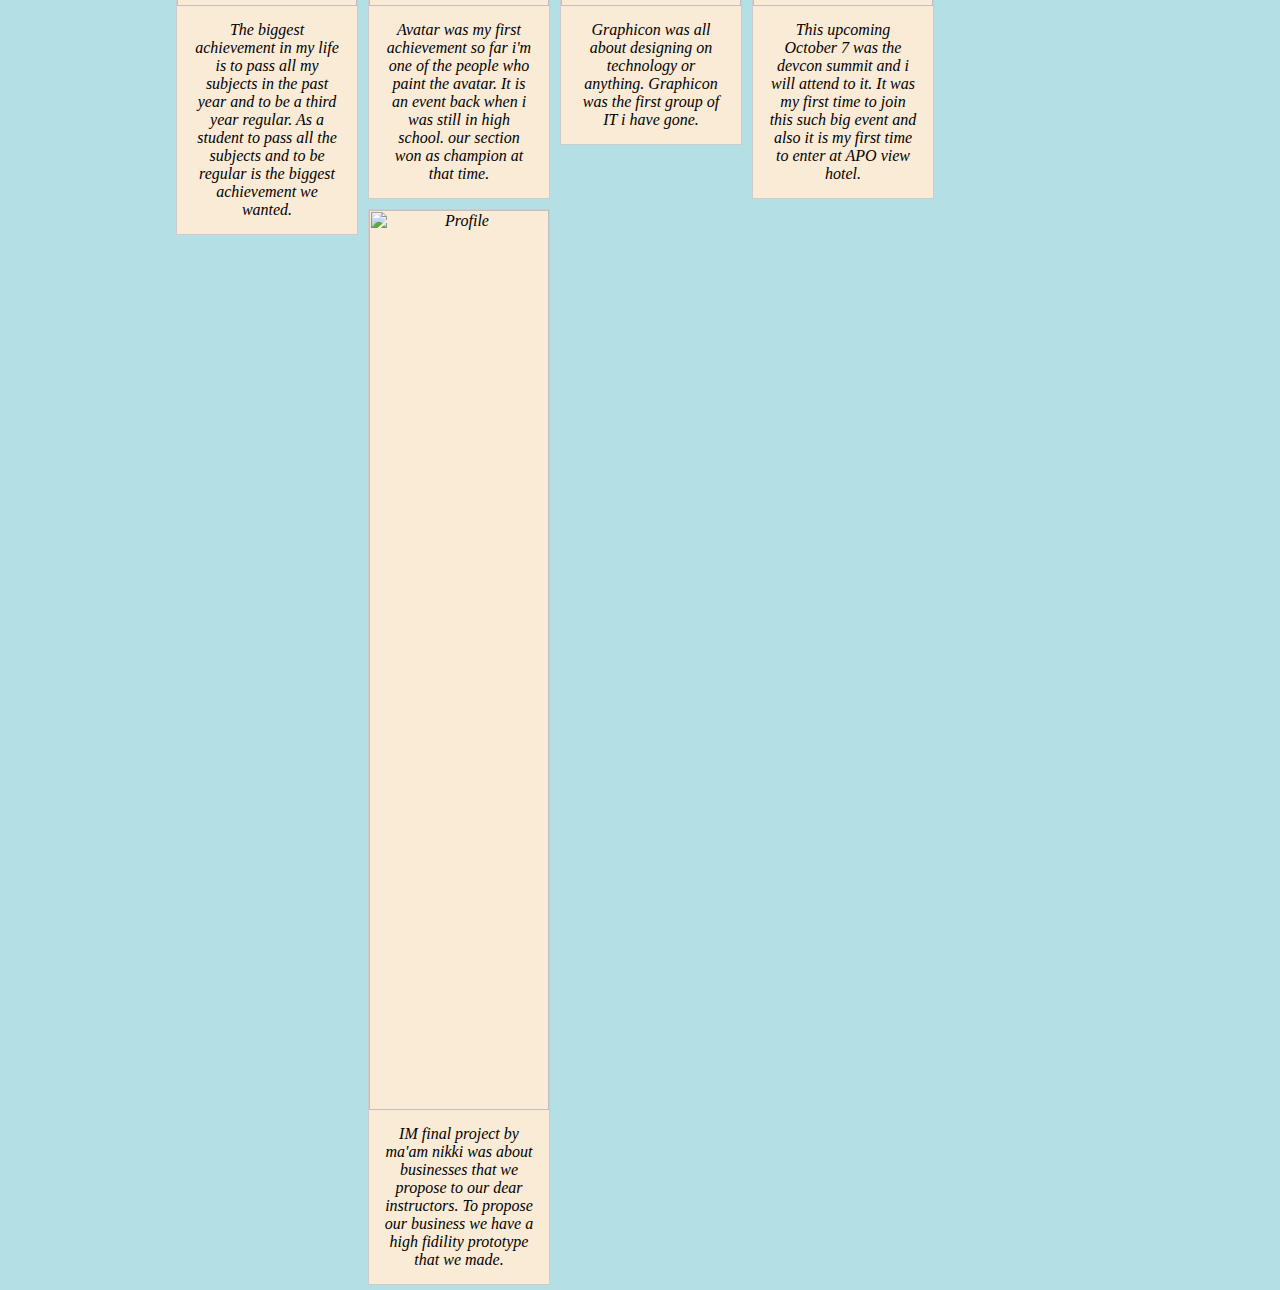
==== commit f277580a: "Added icon image on the header to all html files" ====
--- a/Achievement.html
+++ b/Achievement.html
@@ -14,6 +14,9 @@
 						<h3> Mikke </h3>
 						<h1> Baldonado </h1>
 					</a>
+				</div>
+				<div class="profile">
+					<img src="C:\Users\User\projects\baldonado_mikke_Personal_Website\pictures\profile.png" width="30px" height="30px">			
 				</div>
 				<div id="tabs">
 					<ul>
--- a/design.css
+++ b/design.css
@@ -1,4 +1,5 @@
 body {
+
 	background-color: #b4dfe5;
 	width: auto;
     height: auto;
@@ -41,6 +42,11 @@
 	text-align: left;
 	margin-left: 33px;
 	margin-top: auto;
+}
+.profile{
+	margin-top: -37px;
+	margin-bottom: 7px;
+	padding-left: 47%;
 }
 .layout{
 	height:auto;
@@ -209,7 +215,6 @@
 	text-align: center;
 }
 #tabs{
-	margin-right: 20px;
 	margin-bottom: -7px;
 	padding: 1;
 	text-align: right;
